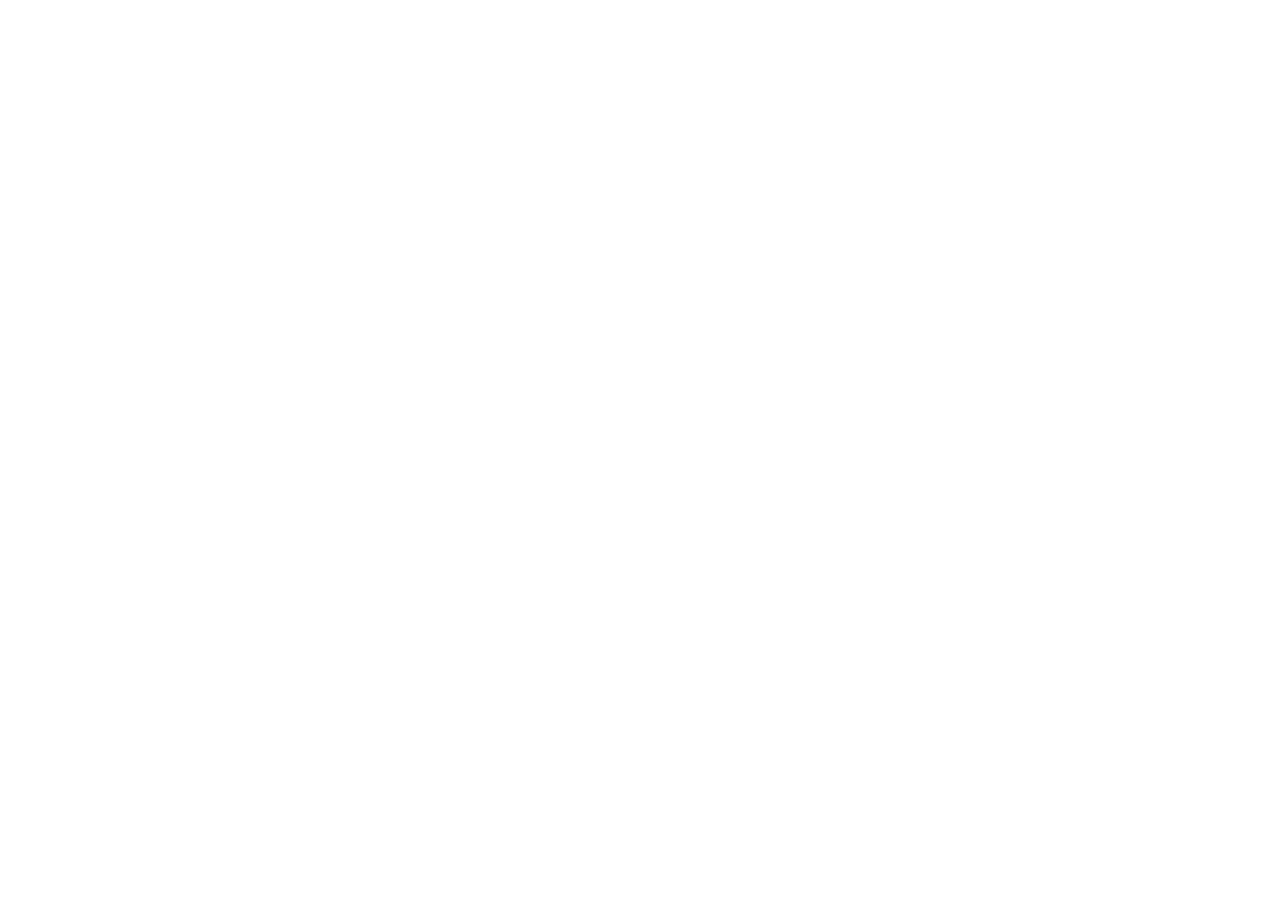
==== index.html @ ac7b0a30 "First version MiniSublimeText" ====
<!DOCTYPE html>
<html lang="en">
<head>
    <meta charset="UTF-8">
    <title>Mini Sublime Text</title>
    <link rel="stylesheet" href="index.css">
    <script src="js/dom.js"></script>
    <script src="js/app.js"></script>
    <script src="js/tabs.js"></script>
</head>
<body>
<div id="main">
    <div id="files"></div>
    <div id="editor">
        <div id="tabs"></div>
        <div id="frames"></div>
    </div>
</div>
<script>
    Tabs.add_tab('js/tabs.js', 'hello')
</script>
</body>
</html>
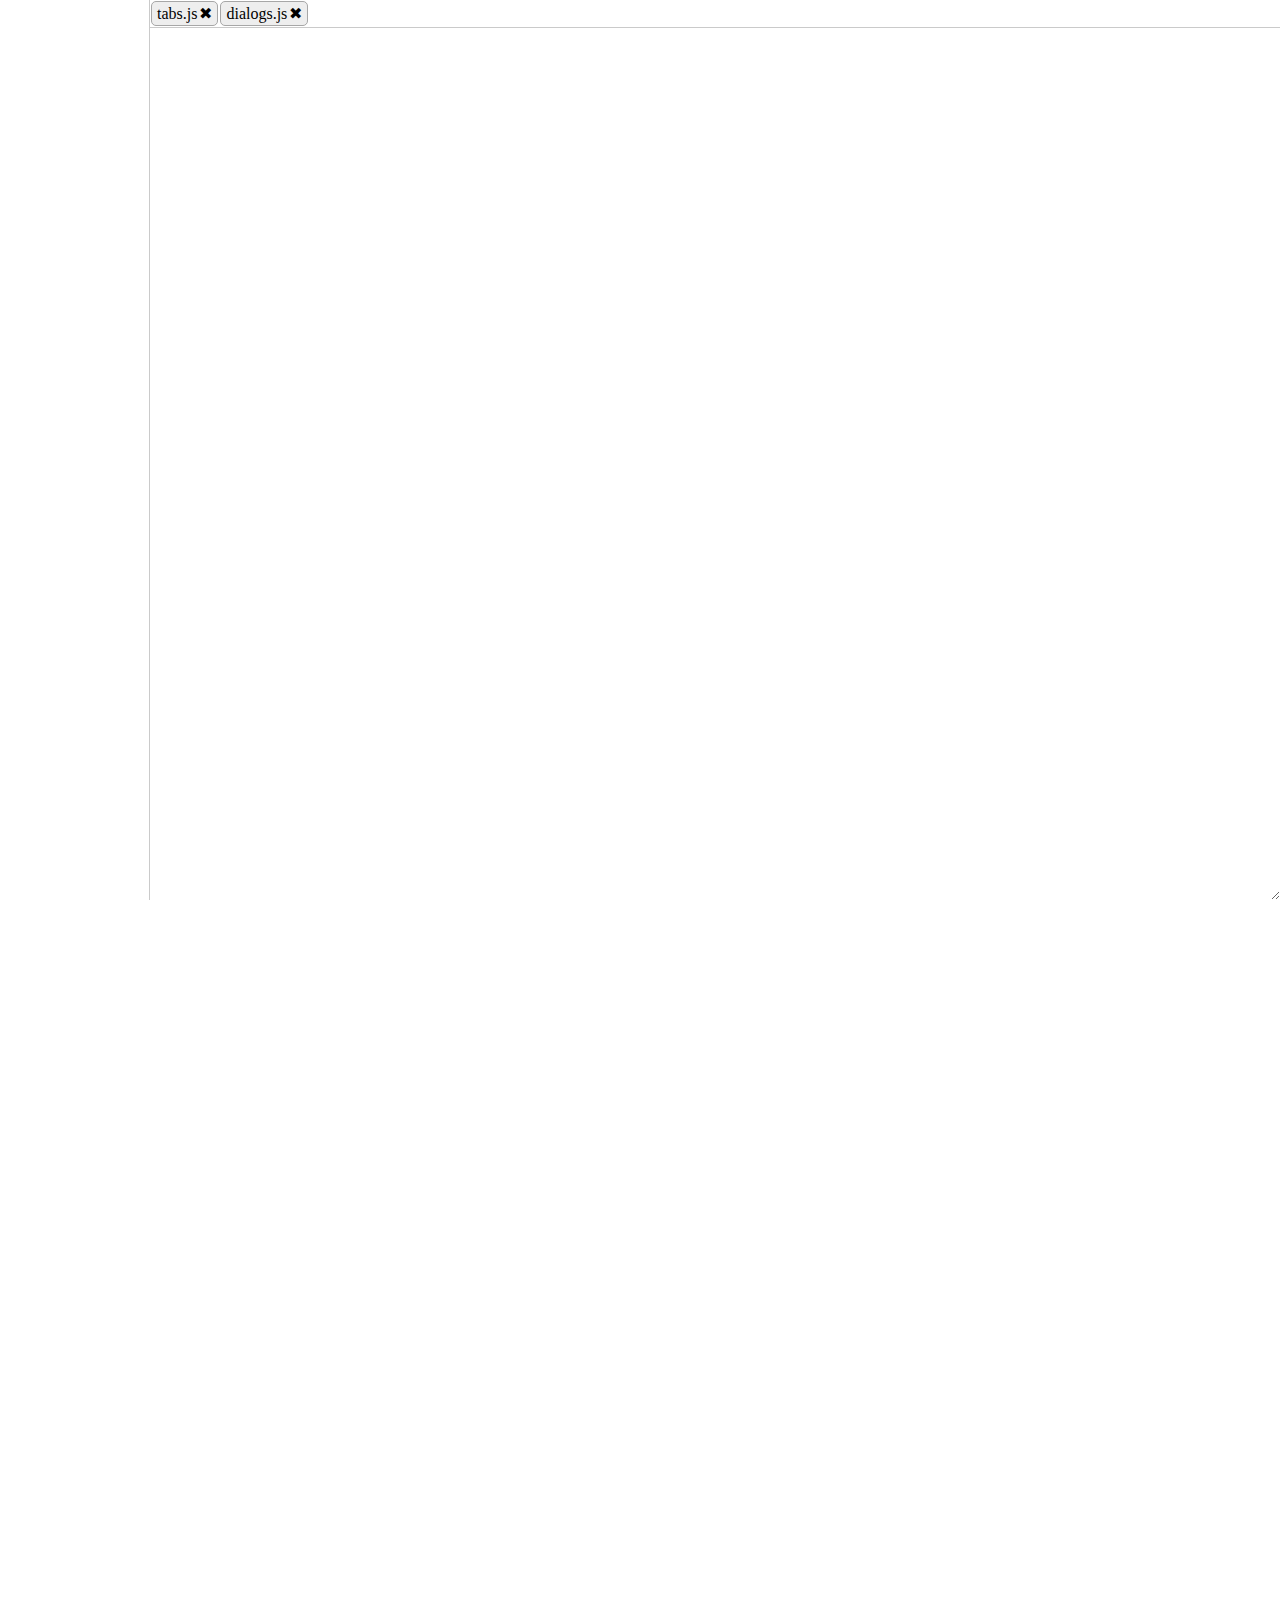
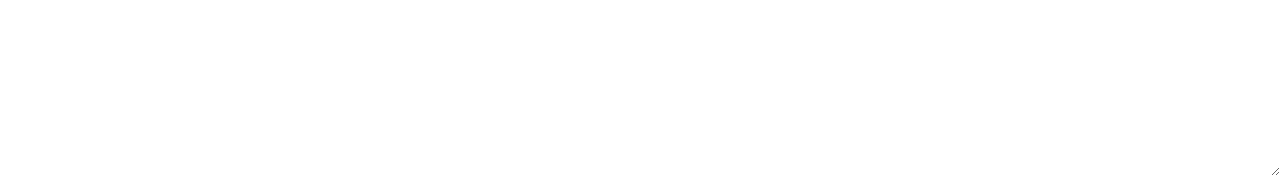
==== commit 1c86becd: "Fixed small bags" ====
--- a/index.html
+++ b/index.html
@@ -7,6 +7,8 @@
     <script src="js/dom.js"></script>
     <script src="js/app.js"></script>
     <script src="js/tabs.js"></script>
+    <script src="js/dialogs.js"></script>
+    <script src="js/menu.js"></script>
 </head>
 <body>
 <div id="main">
@@ -17,7 +19,8 @@
     </div>
 </div>
 <script>
-    Tabs.add_tab('js/tabs.js', 'hello')
+    Tabs.add_tab('js/tabs.js', 'tabs.js');
+    Tabs.add_tab('js/dialogs.js', 'dialogs.js');
 </script>
 </body>
 </html>--- a/index.css
+++ b/index.css
@@ -0,0 +1,64 @@
+* {
+    margin: 0;
+    padding: 0;
+    box-sizing: border-box;
+}
+
+body {
+    height: 100vh;
+    overflow: hidden; /* чтобы не было полос прокрутки */
+}
+
+textarea {
+    border: 0;
+    outline: 0;
+}
+
+#main {
+    display: flex;
+    height: 100%;
+}
+
+#files {
+    width: 150px;
+    border-right: 0.5px solid #cacaca;
+}
+
+#editor {
+    display: flex;
+    flex-direction: column;
+    flex: 1;
+}
+
+#code_editor {
+    width: 100vw;
+    height: 100vh;
+}
+
+#tabs {
+    border-bottom: 0.5px solid #cacaca;
+}
+
+#frames {
+    flex: 1;
+}
+
+.tab {
+    display: inline-block;
+    margin: 1px;
+    padding: 2px 5px;
+    background-color: #eeeeee;
+    border: 0.5px solid #a7a7a7;
+    border-radius: 5px;
+    cursor: pointer;
+}
+
+.tab .tab_close {
+    margin-left: 2px;
+}
+
+.frame {
+    width: 100%;
+    height: 100%;
+    border: 0;
+}